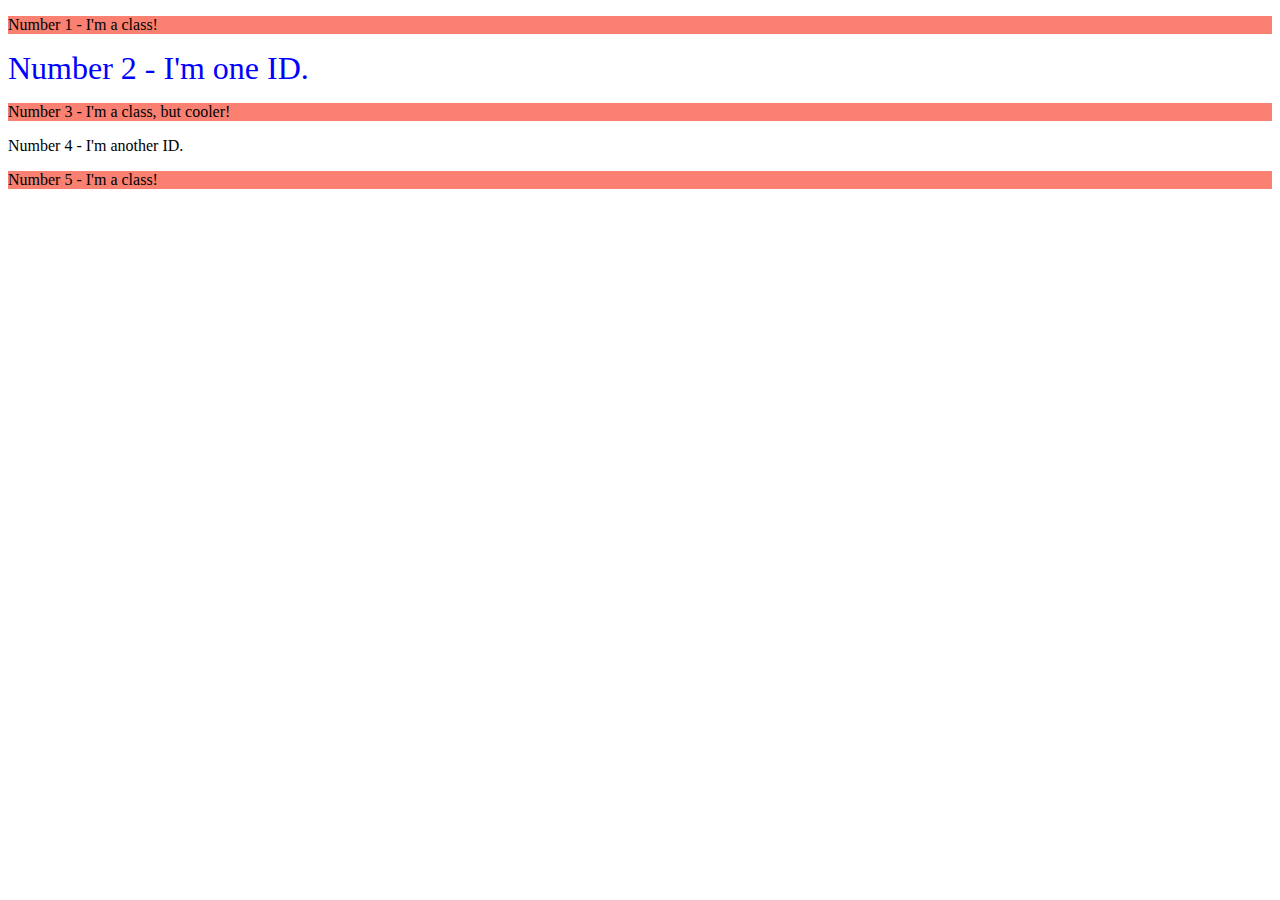
==== foundations/02-class-id-selectors/index.html @ 7f9a61b3 "Add number 2 ID, add p class" ====
<!DOCTYPE html>
<html lang="en">
  <head>
    <meta charset="UTF-8">
    <meta http-equiv="X-UA-Compatible" content="IE=edge">
    <meta name="viewport" content="width=device-width, initial-scale=1.0">
    <title>Class and ID Selectors</title>
    <link rel="stylesheet" href="style.css">
  </head>
  <body>
    <p>Number 1 - I'm a class!</p>
    <div id="number-two">Number 2 - I'm one ID.</div>
    <p>Number 3 - I'm a class, but cooler!</p>
    <div>Number 4 - I'm another ID.</div>
    <p>Number 5 - I'm a class!</p>
  </body>
</html>
---- foundations/02-class-id-selectors/style.css ----
p {
    background-color: #FA8072;
}
#number-two {
    color: #0000FF;
    font-size: xx-large;
}
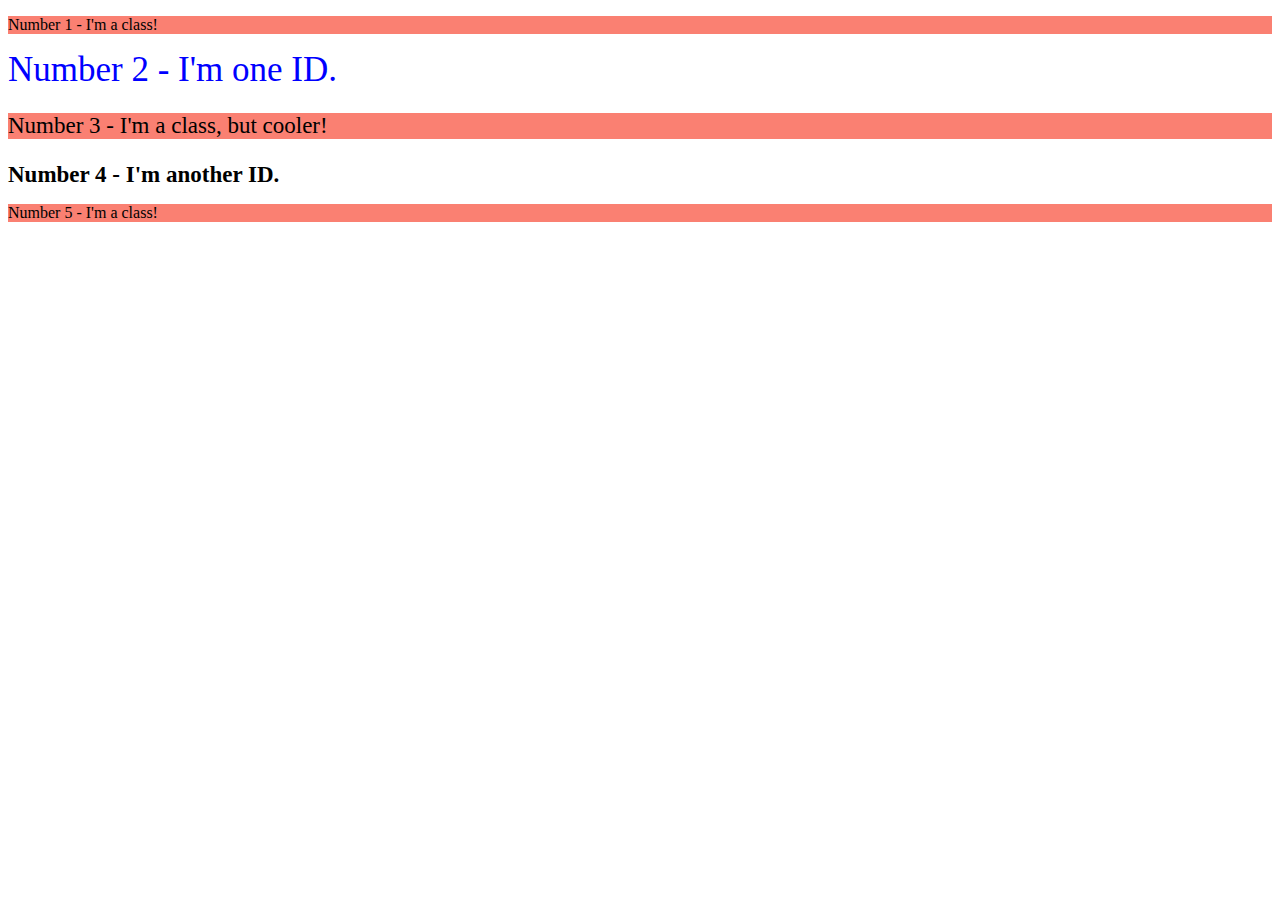
==== commit d6958793: "Add font-medium class and bold ID" ====
--- a/foundations/02-class-id-selectors/index.html
+++ b/foundations/02-class-id-selectors/index.html
@@ -10,8 +10,10 @@
   <body>
     <p>Number 1 - I'm a class!</p>
     <div id="number-two">Number 2 - I'm one ID.</div>
-    <p>Number 3 - I'm a class, but cooler!</p>
-    <div>Number 4 - I'm another ID.</div>
+    <p class="font-medium">Number 3 - I'm a class, but cooler!</p>
+    <div class="font-medium"
+    id="bold"
+    >Number 4 - I'm another ID.</div>
     <p>Number 5 - I'm a class!</p>
   </body>
 </html>--- a/foundations/02-class-id-selectors/style.css
+++ b/foundations/02-class-id-selectors/style.css
@@ -1,7 +1,19 @@
 p {
     background-color: #FA8072;
 }
+
 #number-two {
     color: #0000FF;
-    font-size: xx-large;
-}+    font-size: 35px;
+}
+/* Gives style to Number 2*/
+
+.font-medium {
+    font-size: 23px;
+}
+/*Increases font size*/
+
+#bold {
+    font-weight: 600;
+}
+    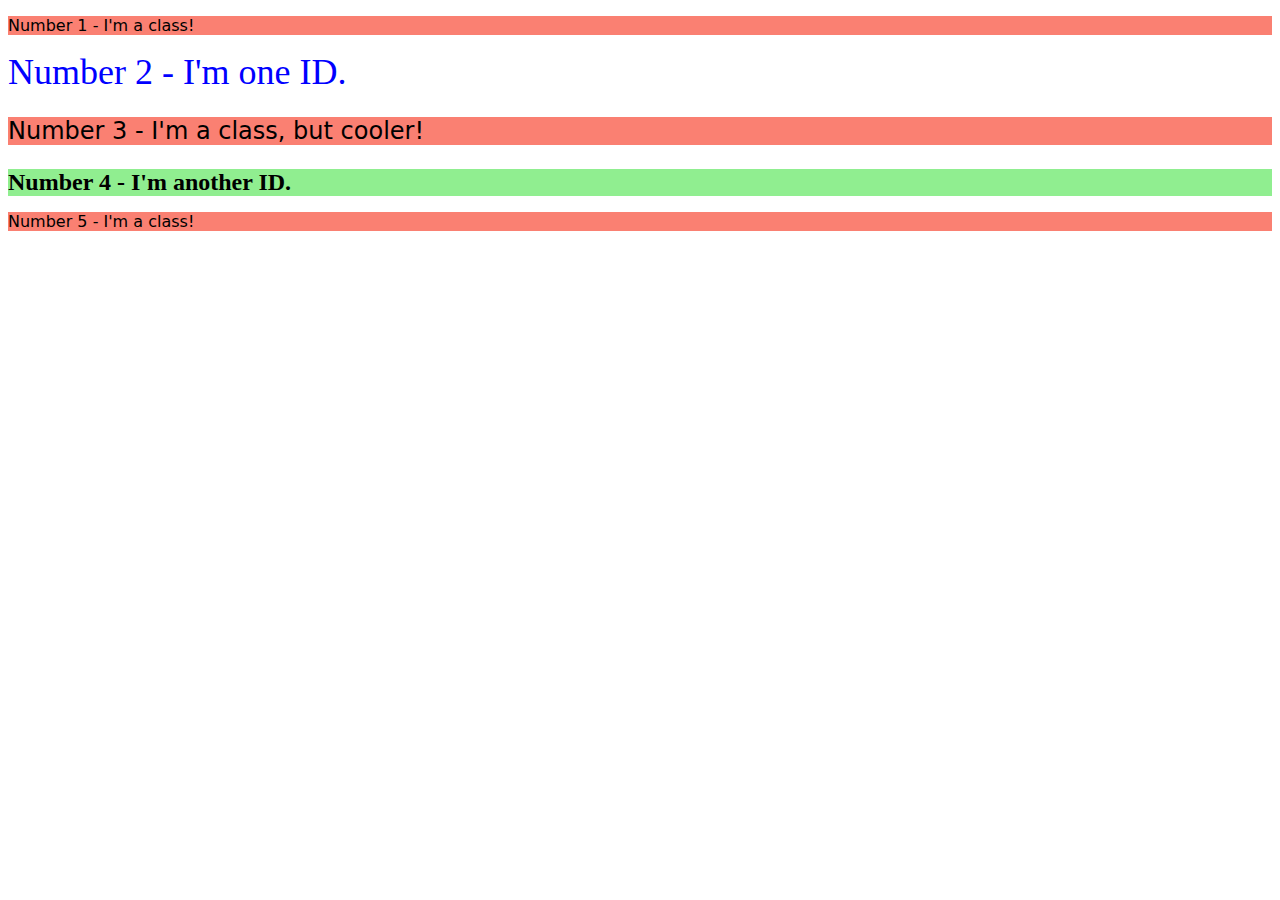
==== commit 88c6922d: "Add font to element 1 and add light green background to element 4" ====
--- a/foundations/02-class-id-selectors/index.html
+++ b/foundations/02-class-id-selectors/index.html
@@ -8,12 +8,17 @@
     <link rel="stylesheet" href="style.css">
   </head>
   <body>
-    <p>Number 1 - I'm a class!</p>
+    <p class="pink-verdana">Number 1 - I'm a class!</p>
+    
     <div id="number-two">Number 2 - I'm one ID.</div>
-    <p class="font-medium">Number 3 - I'm a class, but cooler!</p>
+    
+    <p class="pink-verdana font-medium"
+    >Number 3 - I'm a class, but cooler!</p>
+    
     <div class="font-medium"
     id="bold"
     >Number 4 - I'm another ID.</div>
-    <p>Number 5 - I'm a class!</p>
+
+    <p class="pink-verdana">Number 5 - I'm a class!</p>
   </body>
 </html>--- a/foundations/02-class-id-selectors/style.css
+++ b/foundations/02-class-id-selectors/style.css
@@ -1,19 +1,21 @@
-p {
+.pink-verdana {
     background-color: #FA8072;
+    font-family: Verdana, Dejavu Sans, sans-serif;
 }
 
 #number-two {
     color: #0000FF;
-    font-size: 35px;
+    font-size: 36px;
 }
 /* Gives style to Number 2*/
 
 .font-medium {
-    font-size: 23px;
+    font-size: 24px;
 }
 /*Increases font size*/
 
 #bold {
-    font-weight: 600;
+    font-weight: 700;
+    background-color: #90ee90;
 }
     